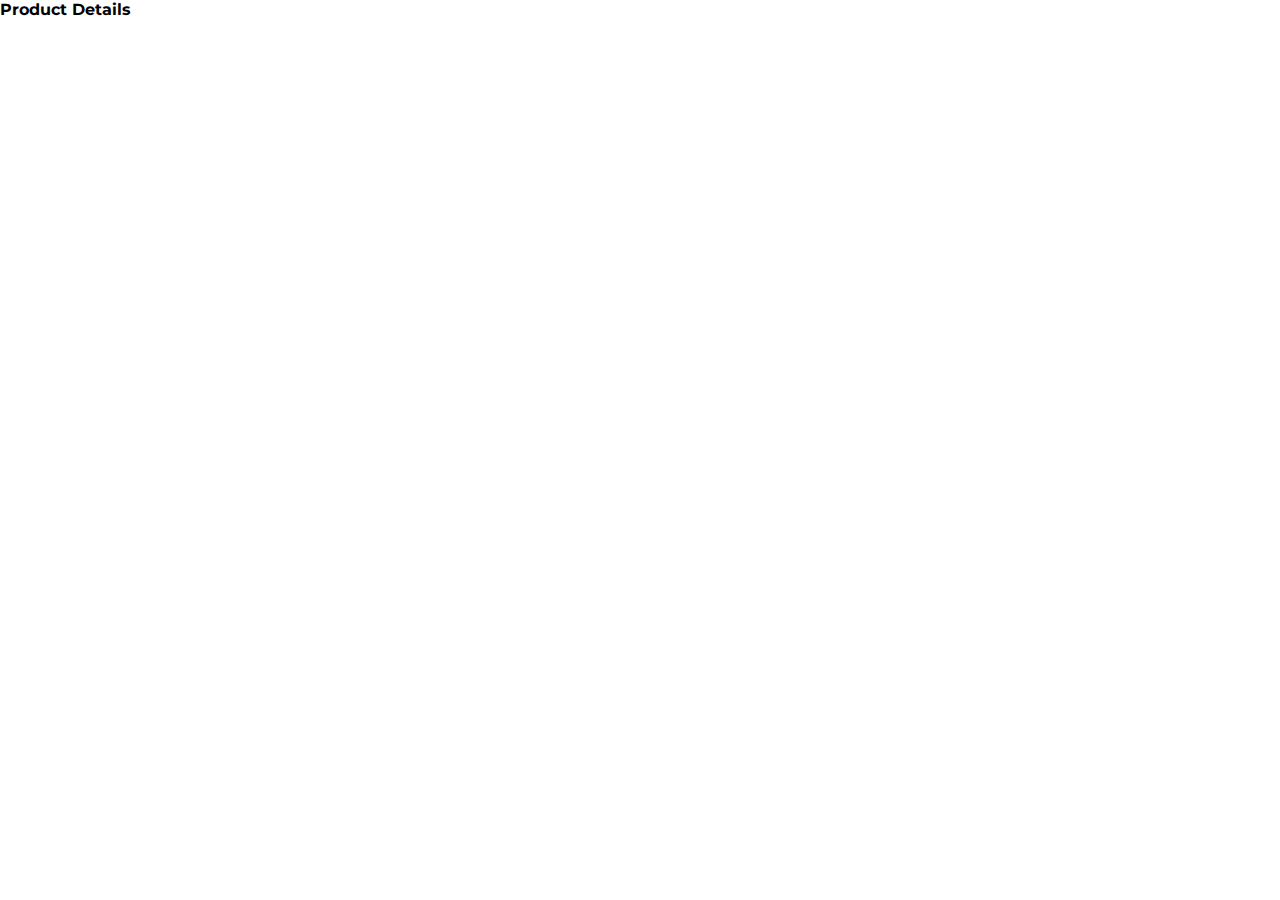
==== productDetails.html @ 9058d231 "trying to create the productPage automatically" ====
<!DOCTYPE html>
<html lang="en">
<head>
    <meta charset="UTF-8">
    <meta name="viewport" content="width=device-width, initial-scale=1.0">
    <link rel="stylesheet" href="style.css">  
    <title>Product Details</title>
</head>
<body>
    <header class="#">
        <h1>Product Details</h1>   
    </header>
    <div class="productContent" data-product-content>
    </div>
    
    <script type="module" src="./productPageBuilder.js"></script>
</body>
</html>
---- style.css ----
@import url('https://fonts.googleapis.com/css2?family=Montserrat:wght@200;400;600;700&display=swap');

* {
    margin: 0;
    padding: 0;
    font-family: 'Montserrat', sans-serif;
    font-size: 1em; 
    text-decoration: none;
}

.body {
    background: gray;
}

.header {
    display: flex;
    font-size: 2em;
    height: 3em;
    justify-content: center;
    align-items: center;
    justify-items: center;
    margin: auto;
    color: white;
}

.search-container {
    justify-content: center;
    background: gray;
    display: grid;    
    grid-template-columns: 80% 15%;        
    grid-gap: 1%;
    margin: 2em 1em;
    font-size: 1.25em;     
}

.search-container input {
    padding: 0.25em;
    border: none;
    border-radius: 10em;
}

.search-container button {
    border: none; 
    border-radius: 10em;
}

.content {
    justify-content: center;
    background: gray;
    display: grid;
    grid-template-columns: repeat(auto-fill, minmax(20em, 1fr));        
    grid-gap: 1%;
    margin: 0 1em;
}

.card {
    display: FLEX;
    flex-direction: column;
    gap: 0.1em;
    background-color: #fff;
    padding: 1em; 
    max-width: fit-content;   
    max-height: 30em;
    border: none;
    border-radius: 10%;
    
}

.product__image {
    max-width: 100%;
    max-height: 65%;
    margin: auto;
}

.product__photo {
    display: block;
    max-width: 20em;
    max-height: 15em;
}

.product__id {
    display: none;
}

.product__title{
    font-size: 1.5em;
    justify-content: center;
    text-align: center;
    font-weight: 700;    
    max-width: 100%;    
    display: block;    
}

.product__title__archor{
    text-decoration: none;
    color: rgb(50,50,50);
}

.product__price {
    font-size: 1.5em;
    justify-content: center;
    text-align: center;
    font-weight: 700;
    color: rgb(33,33,33);
    max-height: 10%;
    color: #2562a7;
}

.product__brand {
    font-size: 0.75em;
    justify-content: center;
    text-align: center;
    font-weight: 700;    
    max-height: 10%;
    color: #2562a7;
}

.product__description {
    font-size: 1em;
    justify-content: center;
    text-align: center;
    font-weight: 500;
    color: rgb(33,33,33);        
    margin-top: auto;
}

.hide {
    display: none;
}
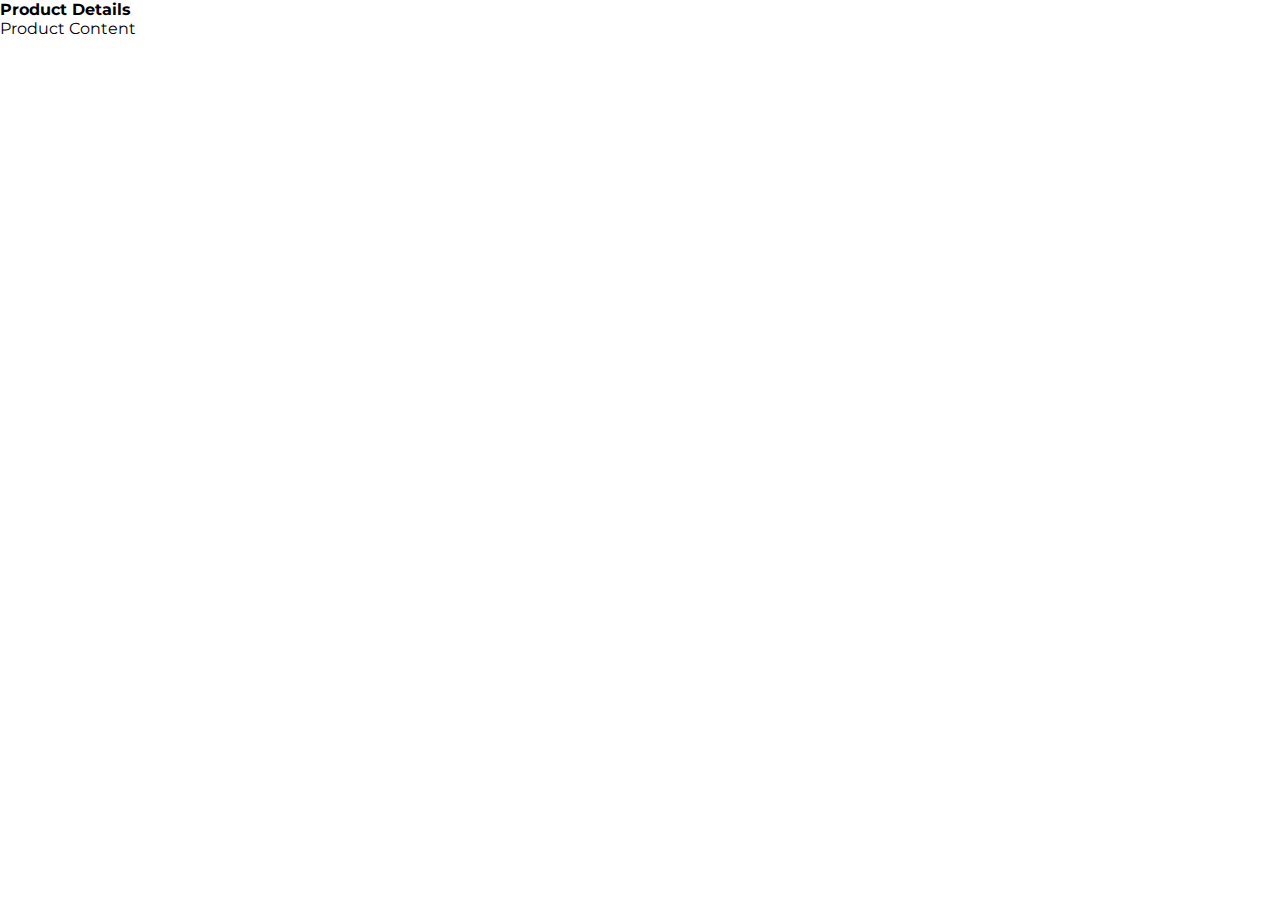
==== commit c7d72d8f: "Changes to appear put the ID of the product on the href of the anchor and send that 'link' to the br" ====
--- a/productDetails.html
+++ b/productDetails.html
@@ -11,6 +11,8 @@
         <h1>Product Details</h1>   
     </header>
     <div class="productContent" data-product-content>
+            <h1 id="productName"></h1>
+            <p id="productDescription"></p>
     </div>
     
     <script type="module" src="./productPageBuilder.js"></script>
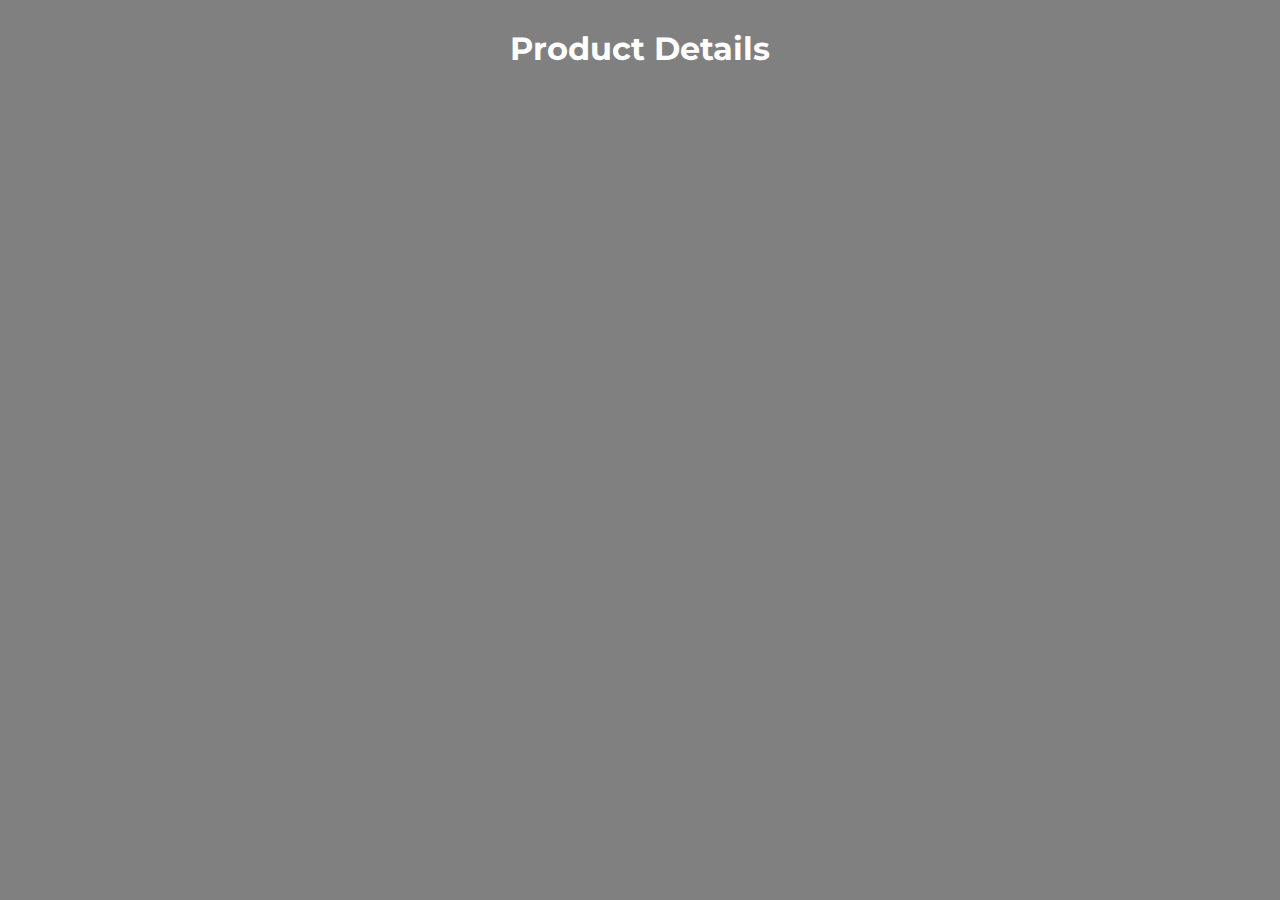
==== commit 8d2d5fe0: "Search working with the button,  and Product Page working by clicking on the product name link" ====
--- a/productDetails.html
+++ b/productDetails.html
@@ -6,15 +6,16 @@
     <link rel="stylesheet" href="style.css">  
     <title>Product Details</title>
 </head>
-<body>
-    <header class="#">
-        <h1>Product Details</h1>   
+<body class="body__productPage">
+    <header class="header">
+        <h1 >Product Details</h1>   
     </header>
     <div class="productContent" data-product-content>
             <h1 id="productName"></h1>
             <p id="productDescription"></p>
     </div>
     
+    <script type="module" src="./script.js"></script>
     <script type="module" src="./productPageBuilder.js"></script>
 </body>
 </html>--- a/style.css
+++ b/style.css
@@ -128,3 +128,80 @@
     display: none;
 }
 
+.ProductDescription {
+    margin: auto;
+    padding: 2em;
+    display: grid;
+    grid-template-columns: repeat(2, 50%);
+}
+
+.productPage__image{
+    display: flex;
+    flex-direction: column;    
+    justify-content: center;
+    align-items: center;
+    margin: auto;
+    min-width: 5em;
+    max-width: 30em;
+}
+
+.productPage__information {
+    display: flex;
+    flex-direction: column;
+    align-content: space-between;
+    margin: 1em 0;
+}
+
+.body__productPage {
+    background-color: gray;
+}
+
+.product-content {
+    background-color: #fff;
+    justify-content: center;
+}
+
+
+.productPage__brand {
+    font-size: 1.25em;
+    justify-content: center;
+    text-align: center;
+    font-weight: 700;    
+    max-height: 10%;
+    color: #2562a7;
+    padding: 0.5em;
+}
+
+.productPage__title__anchor{
+    text-decoration: none;
+    font-size: 2em;
+    color: rgb(50,50,50);
+}
+
+.productPage__price {    
+    font-size: 1.5em;
+    justify-content: center;
+    text-align: center;
+    font-weight: 700;
+    color: rgb(33,33,33);
+    max-height: 10%;
+    color: #2562a7; 
+    margin: auto;  
+}
+
+.productPage__buyButton {
+    justify-content: center;
+    font-size: 1.5em;
+    border-radius: 0.5em;
+    padding: 0.1em 2em;
+    width: fit-content;
+    margin: auto auto 0 auto;
+}
+
+.productPage__description{
+    text-align: justify;
+    justify-content: center;
+    margin: 2em 5em;
+
+}
+
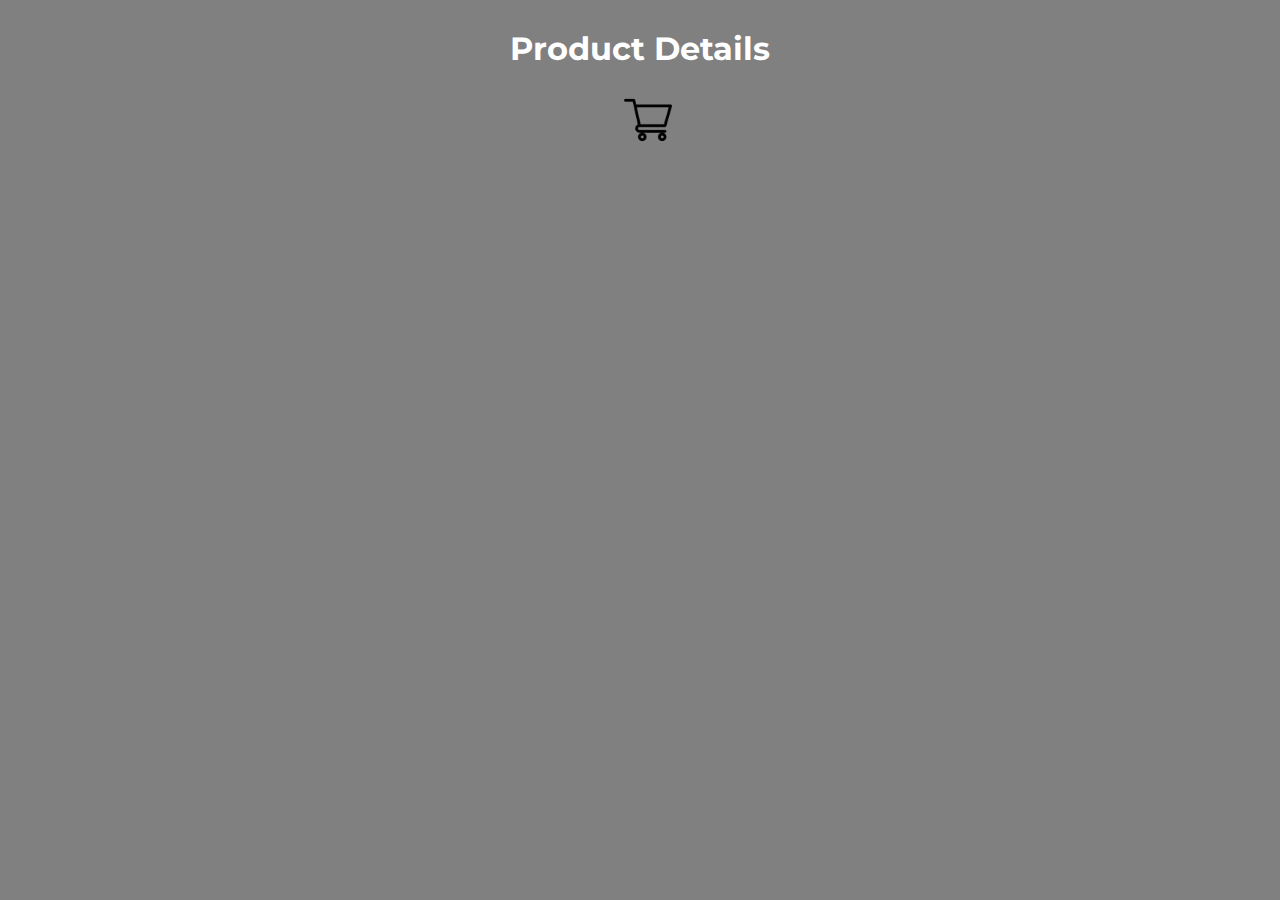
==== commit b8469f61: "Finally it's working the function to click on the 'add to cart' button and the 'id' being stored in " ====
--- a/productDetails.html
+++ b/productDetails.html
@@ -10,6 +10,11 @@
     <header class="header">
         <h1 >Product Details</h1>   
     </header>
+    <p class="cart">
+        <a href="./cart.html">
+            <img class="cart__image" src="resources\images\shopping-cart.png">
+        </a>
+    </p>
     <div class="productContent" data-product-content>
             <h1 id="productName"></h1>
             <p id="productDescription"></p>
--- a/style.css
+++ b/style.css
@@ -21,6 +21,17 @@
     justify-items: center;
     margin: auto;
     color: white;
+}
+
+.cart {
+    max-width: 2em;
+    justify-content: center;
+    align-items: center;
+    margin: auto;
+}
+
+.cart__image{
+    max-width: 3em;
 }
 
 .search-container {
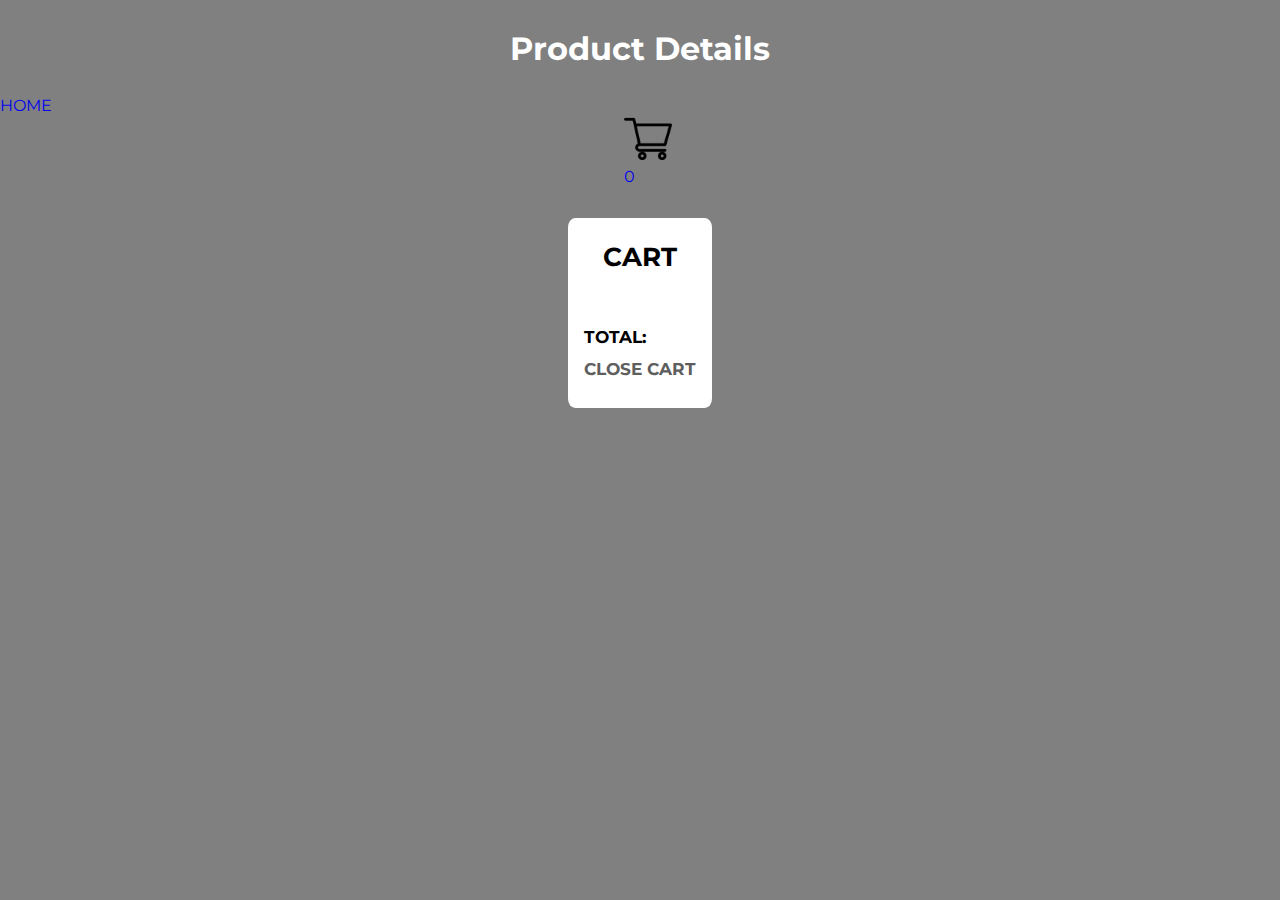
==== commit 7afba31a: "updates in cart css styles" ====
--- a/productDetails.html
+++ b/productDetails.html
@@ -10,11 +10,30 @@
     <header class="header">
         <h1 >Product Details</h1>   
     </header>
+    <div class="pageLinks">
+        <div> <a href="./index.html" > HOME </a> </div>
+    </div>
+
     <p class="cart">
+        <a href="#">
+            <img class="cart__image" src="resources\images\shopping-cart.png">
+            <span class="quantityCart" data-cart-quantity>0</span>
+        </a>
+    </p>
+    <div class="cardCart">
+        <h3 class="cardCart__title">CART</h3>
+        <table class="listCard" data-list-cart></table>
+        <div class="checkout">
+            <div class="cardCart__total">TOTAL: </div>
+            <div class="cardCart__closeShopping">CLOSE CART</div>
+        </div>
+    </div>
+    <!-- <p class="cart">
         <a href="./cart.html">
             <img class="cart__image" src="resources\images\shopping-cart.png">
         </a>
-    </p>
+    </p> -->
+
     <div class="productContent" data-product-content>
             <h1 id="productName"></h1>
             <p id="productDescription"></p>
--- a/style.css
+++ b/style.css
@@ -32,6 +32,7 @@
 
 .cart__image{
     max-width: 3em;
+    cursor: pointer;
 }
 
 .search-container {
@@ -135,9 +136,7 @@
     margin-top: auto;
 }
 
-.hide {
-    display: none;
-}
+
 
 .ProductDescription {
     margin: auto;
@@ -213,6 +212,119 @@
     text-align: justify;
     justify-content: center;
     margin: 2em 5em;
-
-}
-
+}
+
+.search-container__button {
+    cursor: pointer;
+}
+
+.button__addToCart {
+    cursor: pointer;
+}
+
+.closeShopping {
+    cursor: pointer;
+}
+
+.cardCart {
+    display: flex;
+    flex-direction: column;
+    gap: 0.1em;
+    background-color: #fff;
+    padding: 1em; 
+    max-width: fit-content;   
+    max-height: fit-content;
+    border: none;
+    border-radius: 5%;
+    margin: 2em auto;
+    
+}
+
+.cardCart__title {
+    display: flex;
+    justify-content: center;
+    margin: 0.25em;
+    align-items: center;
+    font-size: 1.625em;
+}
+
+.listCard {
+    padding: 1em;
+    display: flex;  
+    flex-direction: column;     
+    
+    gap: 1em;
+}
+
+.productItemCart {
+    display: flex;
+}
+
+.productItemCart__image{
+    max-width: 3em;
+}
+
+.productItemCart__brandAndTitle{
+    display: flex;
+    flex-direction: column;
+    margin: 0 1em 0 2em;
+}
+
+.productItemCart__brand{
+    color: rgb(41, 141, 255);
+    font-weight: 700;
+}
+
+.productItemCart__price {
+    margin-left: auto;
+}
+
+.cardCart__valueAndClose {
+    padding: 1em;
+}
+
+.cardCart__totalAndPrice {
+    display: flex;
+    align-items: center;
+}
+
+.cardCart__price {
+    margin-left: auto;
+}
+
+
+.cardCart__total,
+.cardCart__closeShopping {
+    font-size: 1.05em;
+    margin: 0.75em 0;
+    font-weight: 700;
+}
+
+.cardCart__closeShopping {
+    display: flex;
+    color: rgb(94, 94, 94);
+    justify-content: center;
+    cursor: pointer;
+}
+
+.cardCart__closeShopping:hover {
+    color: rgb(41, 141, 255);
+}
+
+
+
+
+
+
+
+.active {
+    display: block;
+}
+
+.deactive {
+    display: none;
+}
+
+.hide {
+    display: none;
+}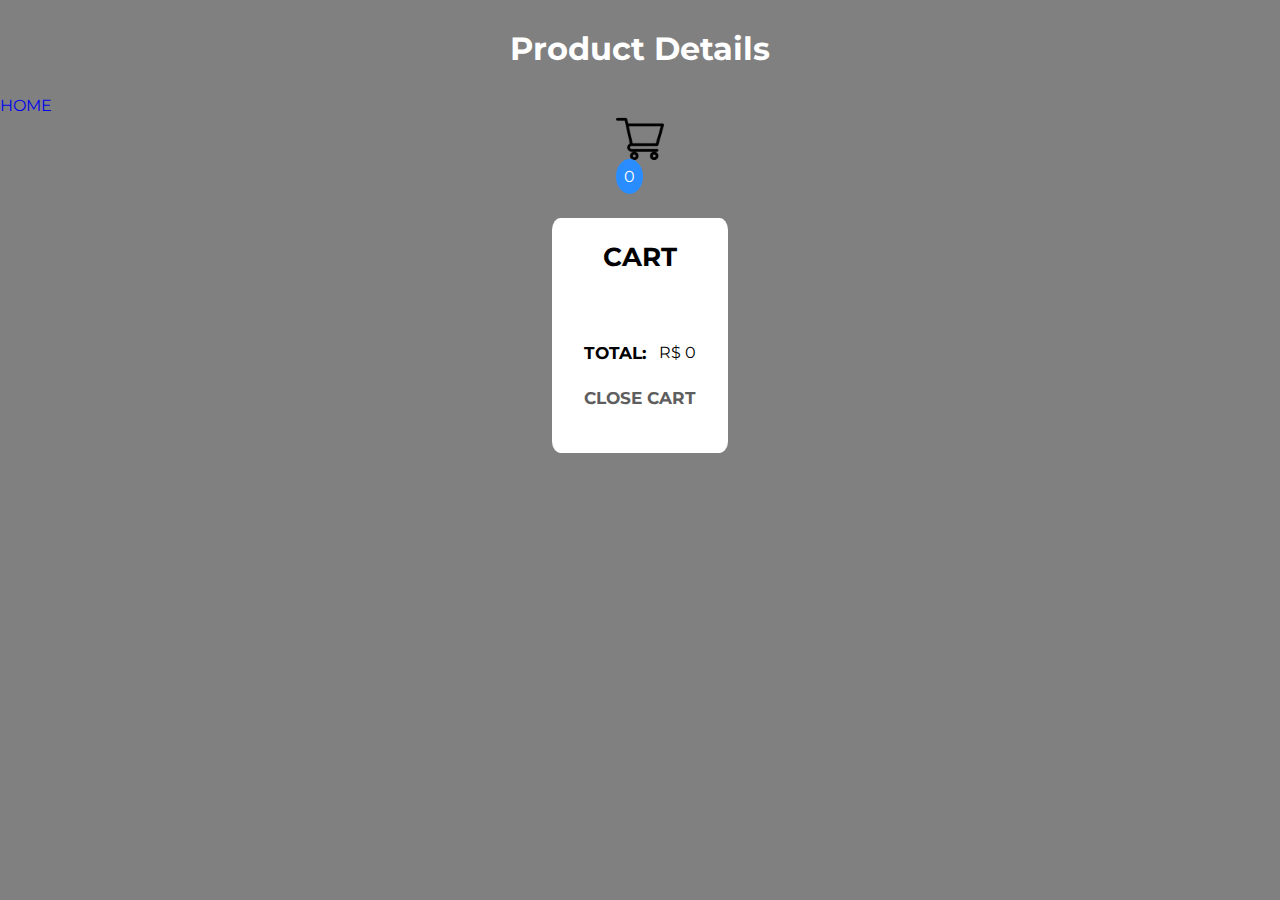
==== commit 5796b709: "Cart Itens: Total price working in main page and product page, and 'add to Cart' button too." ====
--- a/productDetails.html
+++ b/productDetails.html
@@ -19,20 +19,27 @@
             <img class="cart__image" src="resources\images\shopping-cart.png">
             <span class="quantityCart" data-cart-quantity>0</span>
         </a>
-    </p>
-    <div class="cardCart">
+    </p>    
+    <!-- <div class="cardCart">
         <h3 class="cardCart__title">CART</h3>
         <table class="listCard" data-list-cart></table>
         <div class="checkout">
             <div class="cardCart__total">TOTAL: </div>
             <div class="cardCart__closeShopping">CLOSE CART</div>
         </div>
+    </div>  -->   
+
+    <div class="cardCart">
+        <h3 class="cardCart__title">CART</h3>
+        <table class="listCard" data-list-cart></table>
+        <div class="cardCart__valueAndClose">
+            <div class="cardCart__totalAndPrice">
+                <div class="cardCart__total">TOTAL: </div>
+                <div class="cardCart__price">R$ 500</div>
+            </div>
+            <div class="cardCart__closeShopping">CLOSE CART</div>
+        </div>
     </div>
-    <!-- <p class="cart">
-        <a href="./cart.html">
-            <img class="cart__image" src="resources\images\shopping-cart.png">
-        </a>
-    </p> -->
 
     <div class="productContent" data-product-content>
             <h1 id="productName"></h1>
--- a/style.css
+++ b/style.css
@@ -24,15 +24,30 @@
 }
 
 .cart {
+    display: flex;
+    align-items: center;
     max-width: 2em;
     justify-content: center;
     align-items: center;
     margin: auto;
+}
+
+.quantityCart {
+    translate: -0.4em -1.2em ;
+    /* display: inline-block ; */
+    padding: 0.5em;
+    width: 3em;
+    height: 1em;
+    background-color: rgb(41, 141, 255);
+    border-radius: 50%;
+    text-align: center;
+    line-height: 1em;
+    color: white;    
 }
 
 .cart__image{
     max-width: 3em;
-    cursor: pointer;
+    cursor: pointer;    
 }
 
 .search-container {
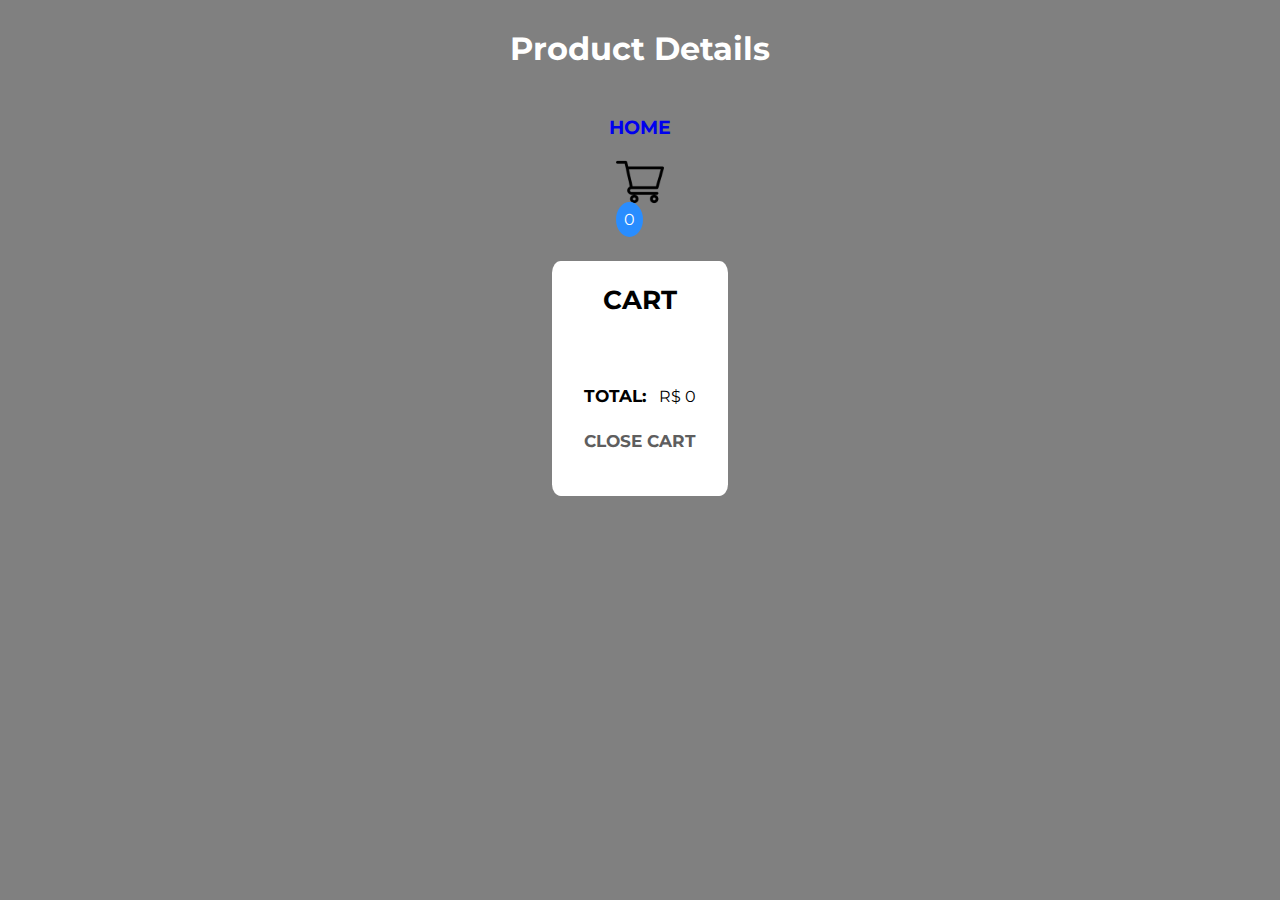
==== commit 33333b9c: "For now, Everything OK:" ====
--- a/productDetails.html
+++ b/productDetails.html
@@ -11,7 +11,7 @@
         <h1 >Product Details</h1>   
     </header>
     <div class="pageLinks">
-        <div> <a href="./index.html" > HOME </a> </div>
+        <div> <a href="./index.html"  class="pageLinks__Link"> HOME </a> </div>
     </div>
 
     <p class="cart">
@@ -19,15 +19,7 @@
             <img class="cart__image" src="resources\images\shopping-cart.png">
             <span class="quantityCart" data-cart-quantity>0</span>
         </a>
-    </p>    
-    <!-- <div class="cardCart">
-        <h3 class="cardCart__title">CART</h3>
-        <table class="listCard" data-list-cart></table>
-        <div class="checkout">
-            <div class="cardCart__total">TOTAL: </div>
-            <div class="cardCart__closeShopping">CLOSE CART</div>
-        </div>
-    </div>  -->   
+    </p>
 
     <div class="cardCart">
         <h3 class="cardCart__title">CART</h3>
--- a/style.css
+++ b/style.css
@@ -326,12 +326,29 @@
     color: rgb(41, 141, 255);
 }
 
-
-
-
-
-
-
+.pageLinks{
+    display: flex;
+    justify-content: center;
+    margin: 1em auto;
+    font-size: 1.2em;
+    color: #9e1414;    
+    text-decoration: none;
+    font-weight: 700;
+
+}
+
+.pageLinks :visited {
+    color: #fff;
+}
+
+.a:-webkit-any-link {
+    color:#fff;
+}
+
+
+
+
+/* THESE ELEMENT BELOW NEEDS TO BE EVER IN THE END OF THE CSS CODE */
 .active {
     display: block;
 }
